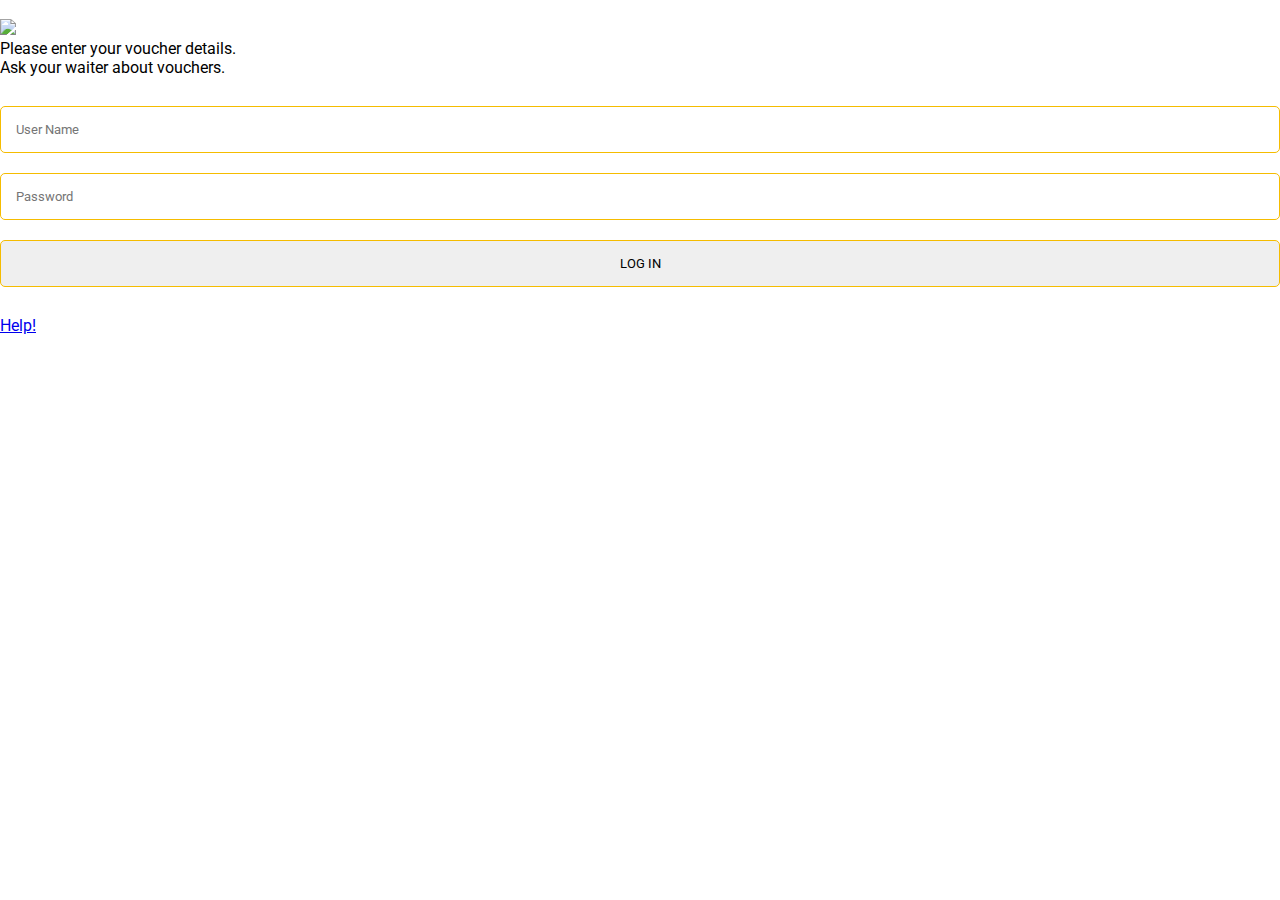
==== login - Copy.html @ a6b2d039 "initial commit" ====
<!DOCTYPE html>
<html>

<head>

  <meta charset="UTF-8">
	<meta name="viewport" content="width=device-width, initial-scale=1.0, maximum-scale=1.0, user-scalable=1" />
  <title>Log-in - BULL & ANCHOR</title>

    <link rel="stylesheet" href="style.css" media="screen" type="text/css" />

</head>

<body>
<svg version="1.1" xmlns="http://www.w3.org/2000/svg" height="0" width="0">
  <defs>
     <filter id="blur" x="0" y="0">
       <feGaussianBlur stdDeviation="3" />
     </filter>
  </defs>
</svg>  
  
 
<div class="background"></div>
<div class="poweredby"></div>
<div class="body">
<div class="topspacer"></div>
	<div class="formback">
	<form name="login" action="$(link-login-only)" method="post" $(if chap-id) onSubmit="return doLogin()" $(endif)>
		<img class="customerlogo" src="clientlogo.png"><br>
		Please enter your voucher details.<br>
		Ask your waiter about vouchers.<br><br>
		<input type="text" name="username" placeholder="User Name">
		<input type="password" name="password" placeholder="Password">
		<input type="submit" value="LOG IN"><br><br>
		<a href="help.html">Help!</a>
	</form>
	</div>
</div>



</body>

</html>
---- style.css ----
@import url(http://fonts.googleapis.com/css?family=Roboto:600,500,400,100);

*{
	margin:0;
	padding:0;
	box-sizing:border-box;
	font-family: 'Roboto', sans-serif;
}



header{
	width:100%;
	height:100vh;
	background-image:linear-gradient(rgba(0,0,0,0.6),rgba(0,0,0,0.6)),url(images/background.jpeg);
	background-size:cover;
	background-position:center;
	background-repeat:no-repeat;
	position:relative;
	overflow:hidden;
}


.site-logo{
	width:150px;
}


.login-front{
	width:400px;
	height:450px;
	background:#fff;
	position:absolute;
	top:50%;
	left:50%;
	transform:translate(-50%, -50%);
	text-align:center;
	padding:20px;
	border-radius:10px;
}

form input{
	width:100%;
	padding:15px;
	margin:10px 0;
	outline:none;
	border:none;
	border:1px solid #f5bc00;
	border-radius:5px;
}


.login-submit{
	padding:10px 30px;
	background:#f58f00;
	color:#fff;
	border:none;
	margin:1em 0;
	border-radius:5px;
}













/* .topspacer {
	position: relative;
	height: 50%;
	}

.poweredby {
	position: absolute;
	top:50px;
	left:50px;
	background: url(logo.png);
	background-size: cover;
	width: 270px;
	height: 100px;
}
	
.formback {
	font-family: 'Roboto', sans-serif;
	text-align: center;
	position: relative;
	width:320px;
	height:480px;
	background-color: #fde8d4;
	margin-left: auto; 
	margin-right: auto;
	margin-top: -240px;
	z-index:1;
	border: 1px solid #000;
	border-radius: 10px;
	box-shadow: 5px 5px 10px rgba(0, 0, 0, 0.3);
	padding: 10px;
	}
	
.customerlogo {
	max-width: 300px;
	max-height: 120px;
	margin: 10px auto;
	border-radius: 10px;	
	}
	
.freeimg {
	height: 59px;}
	
.formback input[type=text], input[type=password] {
  height: 44px;
  font-size: 16px;
  width: 100%;
  margin-bottom: 10px;
  -webkit-appearance: none;
  color: #000;
  background: #eee;
  border: 1px solid #000;
  border-top: 1px solid #000;
  /* border-radius: 2px; */
  /* padding: 0 8px;
  box-sizing: border-box;
  -moz-box-sizing: border-box;
  opacity: 1;
  } */
  
/* .formback  input[type=text]:hover, input[type=password]:hover {
  border: 1px solid #b9b9b9;
  border-top: 1px solid #a0a0a0;
  -moz-box-shadow: inset 0 1px 2px rgba(0,0,0,0.1);
  -webkit-box-shadow: inset 0 1px 2px rgba(0,0,0,0.1);
  box-shadow: inset 0 1px 2px rgba(0,0,0,0.1);
}  
  
.formback input[type=submit] {
  /* border: 1px solid #3079ed; */
  /* border: 0px;
  color: #fff;
  text-shadow: 0 1px rgba(0,0,0,0.1); 
  background-color: #b37753;
  width:200px;
  height: 44px;
  margin-left:auto;
  margin-right:auto;
  font-weight:600;
  
  /* background-image: -webkit-gradient(linear, 0 0, 0 100%,   from(#4d90fe), to(#4787ed)); */
/* }

.formback input[type=submit]:hover {
  border: 1px solid #2f5bb7; 
  border: 0px;
  text-shadow: 0 1px rgba(0,0,0,0.3);
  background-color: #e9ac76;
  /* background-image: -webkit-gradient(linear, 0 0, 0 100%,   from(#4d90fe), to(#357ae8));
}

/* .stats {
	width: 100%;
	border-width: 1px; 
	border-collapse: collapse; 
	border-color: #c1c1c1; 
	background-color: transparent;
	font-size: 12px;
} */

/* .error {
	color: #FF8080
	font-size: 9px
}  */
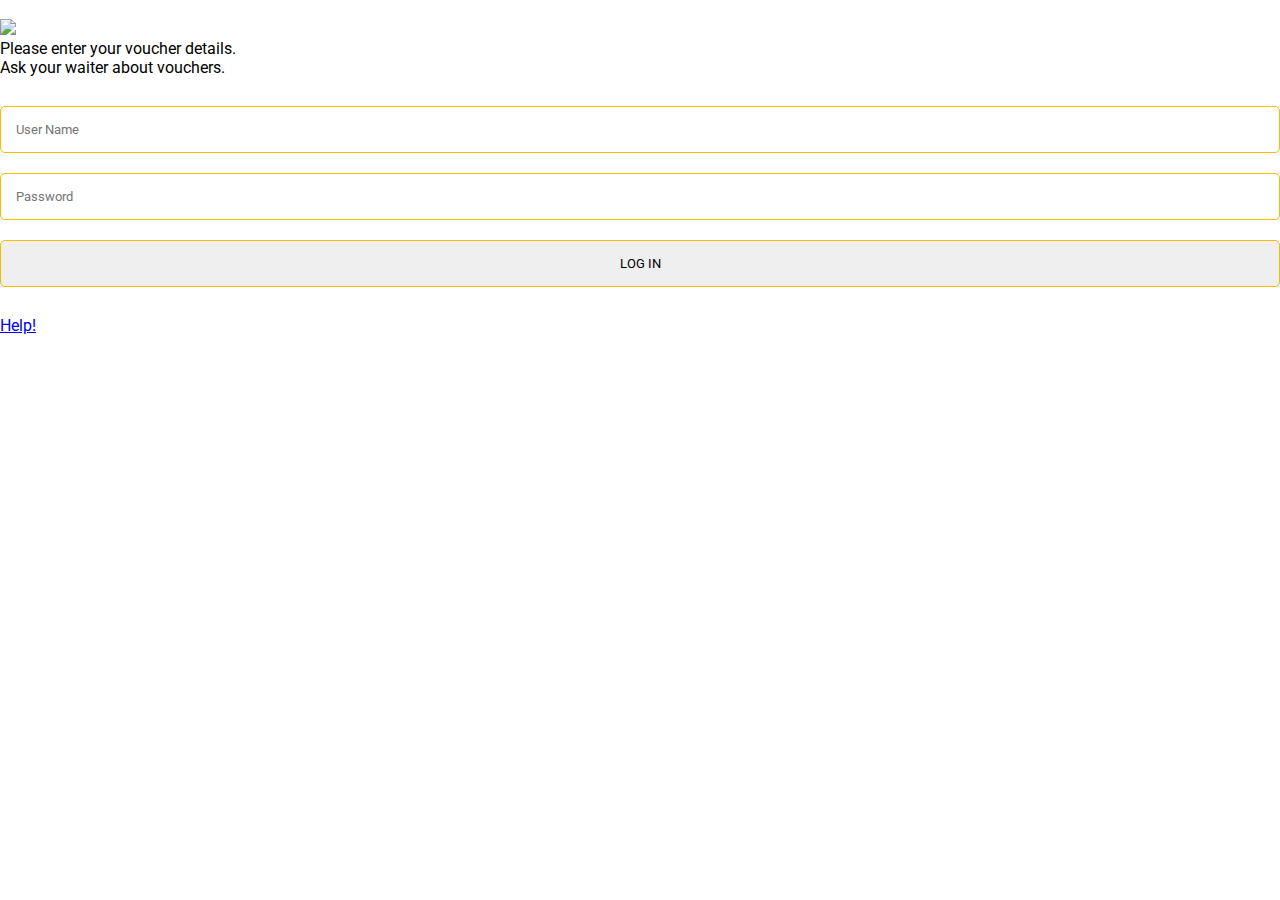
==== commit 058bee0a: "commit to main" ====
--- a/login - Copy.html
+++ b/login - Copy.html
@@ -7,7 +7,7 @@
 	<meta name="viewport" content="width=device-width, initial-scale=1.0, maximum-scale=1.0, user-scalable=1" />
   <title>Log-in - BULL & ANCHOR</title>
 
-    <link rel="stylesheet" href="style.css" media="screen" type="text/css" />
+    <link rel="stylesheet" href="style.css"  />
 
 </head>
 
--- a/style.css
+++ b/style.css
@@ -5,6 +5,11 @@
 	padding:0;
 	box-sizing:border-box;
 	font-family: 'Roboto', sans-serif;
+}
+
+
+body{
+	overflow-x:hidden;
 }
 
 
@@ -17,7 +22,6 @@
 	background-position:center;
 	background-repeat:no-repeat;
 	position:relative;
-	overflow:hidden;
 }
 
 
@@ -28,8 +32,9 @@
 
 .login-front{
 	width:400px;
-	height:450px;
+	height:480px;
 	background:#fff;
+	opacity:0.6;
 	position:absolute;
 	top:50%;
 	left:50%;
@@ -47,6 +52,7 @@
 	border:none;
 	border:1px solid #f5bc00;
 	border-radius:5px;
+	
 }
 
 
@@ -60,11 +66,62 @@
 }
 
 
-
-
-
-
-
+.links{
+	display:flex;
+	align-items:center;
+	justify-content:space-between;
+	gap:2em;
+	margin-top:1em;
+}
+
+
+.free{
+   width:100px;
+   height:40px;
+   background:#f58f00;
+   color:#fff;
+   text-align:center;
+   padding:10px;
+   border-radius:4px;
+}
+
+
+.whatsapp-btn {
+	display: inline-block;
+	padding: 10px 20px;
+	background: #25d366; 
+	text-decoration: none;
+	border-radius: 5px;
+
+	color:#fff;
+  }
+  
+  .whatsapp-btn:hover {
+	background: #128c7e;
+  }
+
+
+  .footer {
+	position: absolute;
+	bottom: 20px;
+	left: 50%;
+	transform: translateX(-50%);
+  }
+  
+  .copyright {
+	font-size: 17px;
+	color: #999;
+  }
+
+
+
+
+
+@media(max-width:992px){
+	  .login-front{
+	    width:90%;
+	  }
+}
 
 
 
